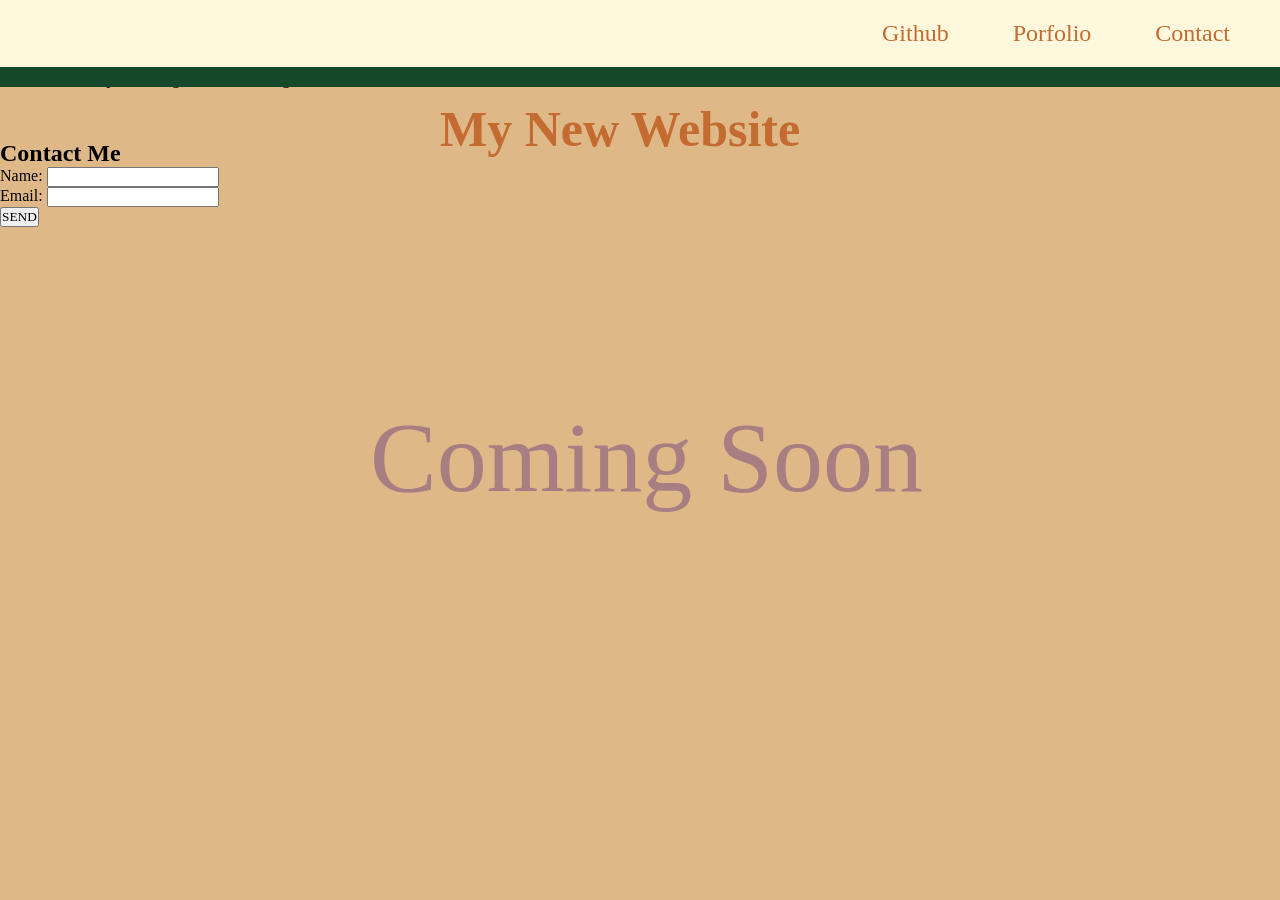
==== Week 1 HTML-Git-CSS Activities/22-Stu_Mini-Project/index.html @ 30bc57cf "adds solved folders for 12-20 activities, adds content folders for 12-20 activities" ====
<!DOCTYPE html>
<html lang="en-US">
<head>
  <meta charset="UTF-8">
  <meta name="viewport" content="width=device-width, initial-scale=1.0">
  <link rel="stylesheet" type="text/css" href="./style.css">
  <title>My Landing Page</title>
</head>

<body>
    <header>
        <nav>
            <ul>
                <li class="links"><a class="links" href="https://github.com/savannahfausto">Github</a></li>
                <li class="links"><a class="links" href="#">Porfolio</a></li>
                <li class="links"><a class="links" href="#contact">Contact</a></li>
              </ul>
        </nav>
    </header>
    <main>
        <section class="main">
            <h1>My New Website</h1>
            <img src="https://wallpapercrafter.com/th800/246541-landscape-photo-of-rocky-monuments-in-the-desert-a.jpg" alt="desert landscape in background of Coming Soon Text"/>
            <p> Coming Soon</p>
        </section>    
        <section class="contact-container" id="contacts">
            <h2>Contact Me</h2>
            <form>
                <ul>
                    <li>
                        <label class="text-right" for="name">Name:</label>
                        <input type="text" id="name" name="user-name">
                    </li>
                    <li>
                        <label class="text-right" for="email">Email:</label>
                        <input type="text" id="email" name="user-email">
                    </li>
                </ul>
                <div class="text-center">
                    <button type="submit">SEND</button>
                </div>
            </form>
        </section>
    </main>
    <footer>

    </footer>

    
</body>
</html>
---- Week 1 HTML-Git-CSS Activities/22-Stu_Mini-Project/style.css ----
* {
    box-sizing: border-box;
    font-family: 'Apple Chancery', cursive;
    margin: 0;
    padding: 0;
}


body {
    background-color: burlywood;
}

header { 
    text-align: right;
    background-color: cornsilk;
    padding: 20px;
    position: fixed; 
    top: 0;
    right: 0;
    z-index: 2;
    width: 100%;
    border-bottom: 20px solid rgb(22, 72, 42)
}

.links {
    display: inline; 
    text-decoration: none;
    color: rgb(195, 107, 49);
    font-size: 24px; 
    padding: 15px;
}

main {
    position: relative;
}

.main {
    display: block;
    margin: 0;
    padding: 70px 0;
    position: relative;
    width: 100%;
}

h1 {
    text-align: center;
    color: rgb(195, 107, 49);
    position: absolute;
    left: calc(50% - 200px);
    top: 100px;
    font-size: 50px;
}

img {
    z-index: -10;
    width: 100%; 
    position: absolute;
}

p {
    font-size: 100px;
    color: rgba(143, 97, 128, 0.668);
    position: absolute;
    left: calc(50% - 270px);
    top: 400px;
}

.contact-container {
    position: relative;
}
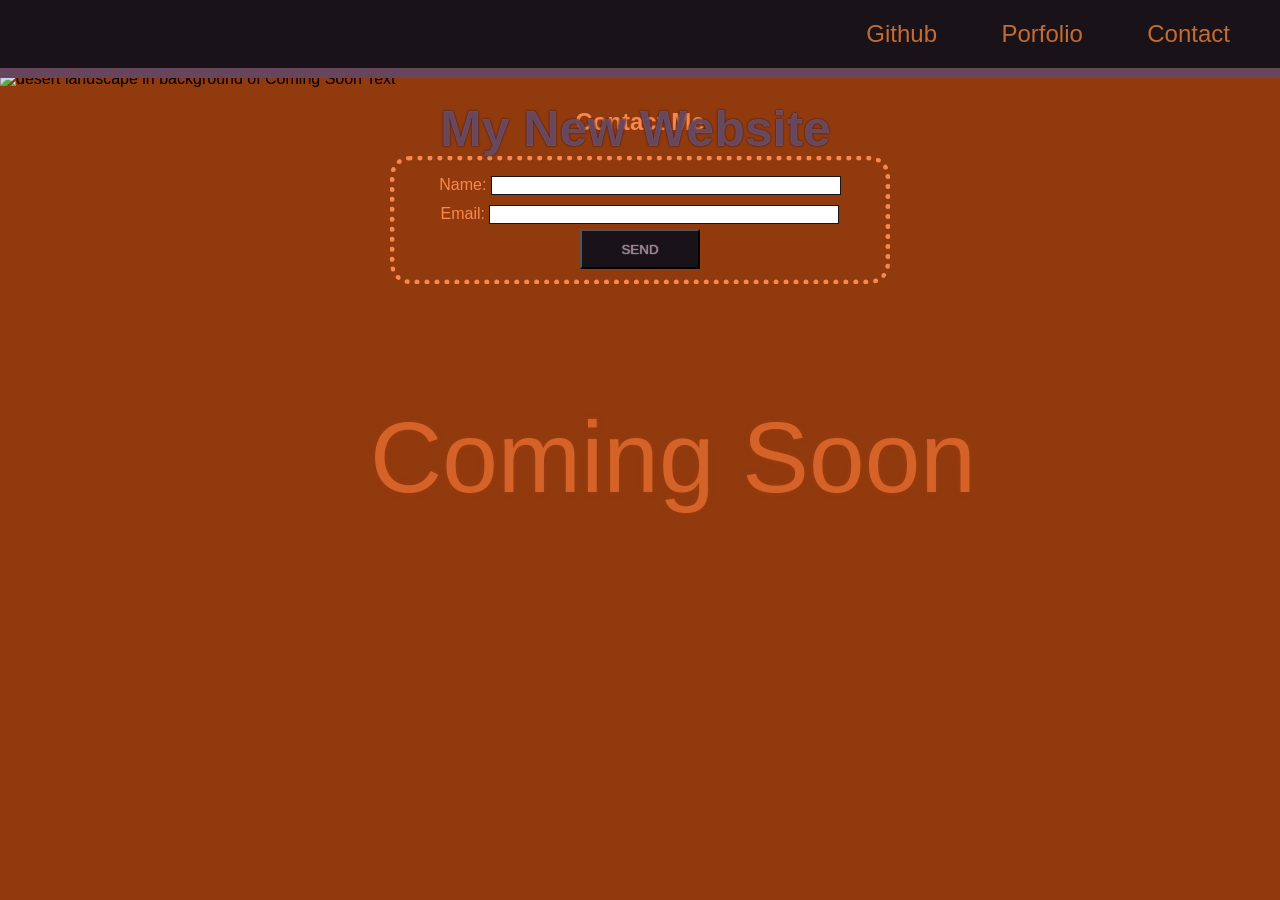
==== commit a3bbe07c: "modifies mini project" ====
--- a/Week 1 HTML-Git-CSS Activities/22-Stu_Mini-Project/index.html
+++ b/Week 1 HTML-Git-CSS Activities/22-Stu_Mini-Project/index.html
@@ -18,18 +18,16 @@
         </nav>
     </header>
     <main>
-        <section class="main">
-            <h1>My New Website</h1>
-            <img src="https://wallpapercrafter.com/th800/246541-landscape-photo-of-rocky-monuments-in-the-desert-a.jpg" alt="desert landscape in background of Coming Soon Text"/>
-            <p> Coming Soon</p>
-        </section>    
-        <section class="contact-container" id="contacts">
+        <h1>My New Website</h1>
+        <img src="https://wallpapercrafter.com/th800/246541-landscape-photo-of-rocky-monuments-in-the-desert-a.jpg" alt="desert landscape in background of Coming Soon Text"/>
+        <p> Coming Soon</p>    
+        <section class="contact-container" id="contact">
             <h2>Contact Me</h2>
-            <form>
+             <form>
                 <ul>
                     <li>
-                        <label class="text-right" for="name">Name:</label>
-                        <input type="text" id="name" name="user-name">
+                     <label class="text-right" for="name">Name:</label>
+                     <input type="text" id="name" name="user-name">
                     </li>
                     <li>
                         <label class="text-right" for="email">Email:</label>
@@ -45,7 +43,5 @@
     <footer>
 
     </footer>
-
-    
 </body>
 </html>
--- a/Week 1 HTML-Git-CSS Activities/22-Stu_Mini-Project/style.css
+++ b/Week 1 HTML-Git-CSS Activities/22-Stu_Mini-Project/style.css
@@ -1,25 +1,24 @@
 * {
     box-sizing: border-box;
-    font-family: 'Apple Chancery', cursive;
+    font-family: "Goudy Bookletter 1911", sans-serif;;
     margin: 0;
-    padding: 0;
 }
 
 
 body {
-    background-color: burlywood;
+    background-color: rgb(145, 58, 14);
 }
 
 header { 
     text-align: right;
-    background-color: cornsilk;
+    background-color: rgb(25, 19, 25);
     padding: 20px;
     position: fixed; 
     top: 0;
     right: 0;
     z-index: 2;
     width: 100%;
-    border-bottom: 20px solid rgb(22, 72, 42)
+    border-bottom: 10px solid rgba(143, 97, 128, 0.668);
 }
 
 .links {
@@ -31,40 +30,74 @@
 }
 
 main {
-    position: relative;
-}
-
-.main {
     display: block;
     margin: 0;
     padding: 70px 0;
-    position: relative;
     width: 100%;
 }
 
 h1 {
     text-align: center;
-    color: rgb(195, 107, 49);
+    color: rgba(143, 97, 128, 0.668);
+    text-shadow: 0 0 2px rgb(25, 19, 25);
     position: absolute;
     left: calc(50% - 200px);
     top: 100px;
     font-size: 50px;
+
 }
 
 img {
-    z-index: -10;
     width: 100%; 
-    position: absolute;
 }
 
 p {
     font-size: 100px;
-    color: rgba(143, 97, 128, 0.668);
+    color: rgb(213, 99, 41);
+    text-shadow: 0 0 5px rgb(158, 62, 14);
     position: absolute;
     left: calc(50% - 270px);
     top: 400px;
 }
 
 .contact-container {
-    position: relative;
-}+    width: 100%;
+    text-align: center;
+    color: rgb(250, 135, 78);
+}
+
+h2 {
+    padding: 20px 0; 
+}
+
+form {
+    border: 5px dotted rgb(250, 135, 78);
+    border-radius: 20px;
+    width: 500px;
+    margin: auto;
+    padding: 10px
+}
+
+ul {
+    list-style: none;
+    padding: 0; 
+}
+
+li {
+    padding: 5px 0; 
+}
+
+input, 
+textarea {
+  box-sizing: border-box;
+  width: 350px;
+  border: 1px solid rgb(25, 19, 25);
+}
+
+button {
+    height: 40px;
+    width: 120px;
+    background-color: rgb(25, 19, 25);
+    color: rgba(143, 97, 128, 0.668);
+    text-shadow: 0 0 1px rgb(244, 230, 223);
+  }
